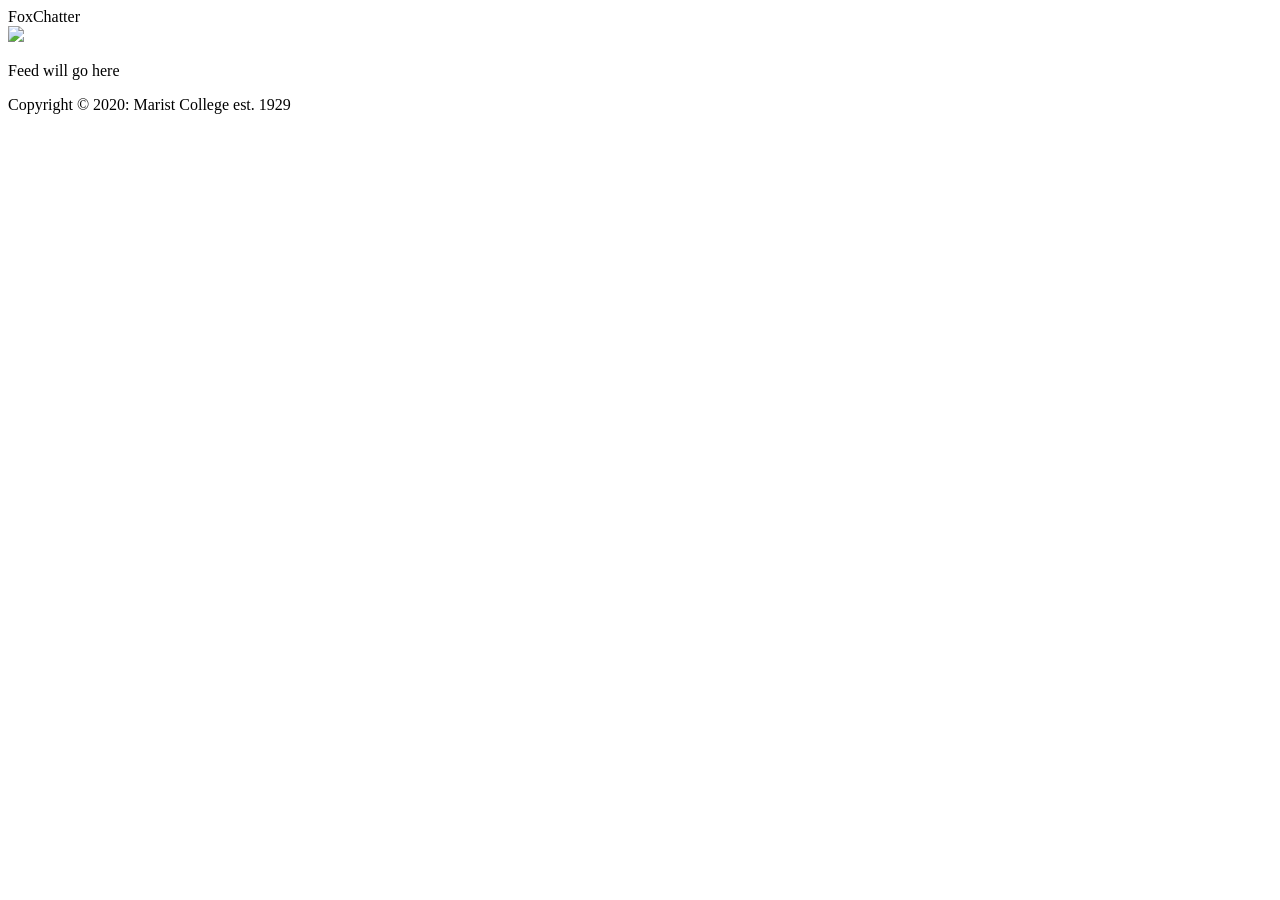
==== client/views/feed.html @ 0ad5d1e6 "addcss" ====
<!doctype html>
<html>
  <head>
    <title>FoxChatter Newsfeed</title>
    <meta charset="utf-8"/>

  </head>
  <body>
    <header>
      <!--Site Name-->
      FoxChatter
      <!--MyMarist Portal-->
      <div id="portal_button">
        <img src = "/images/redfox.png">
      </div>  
      <div id = "newsfeed">
        <p> Feed will go here </p>
      </div>
    </header>
    <main>

    </main>
    <footer>
      <p id="site_info">Copyright &copy; 2020: Marist College est. 1929</p>
    </footer>

  </body>
</html>
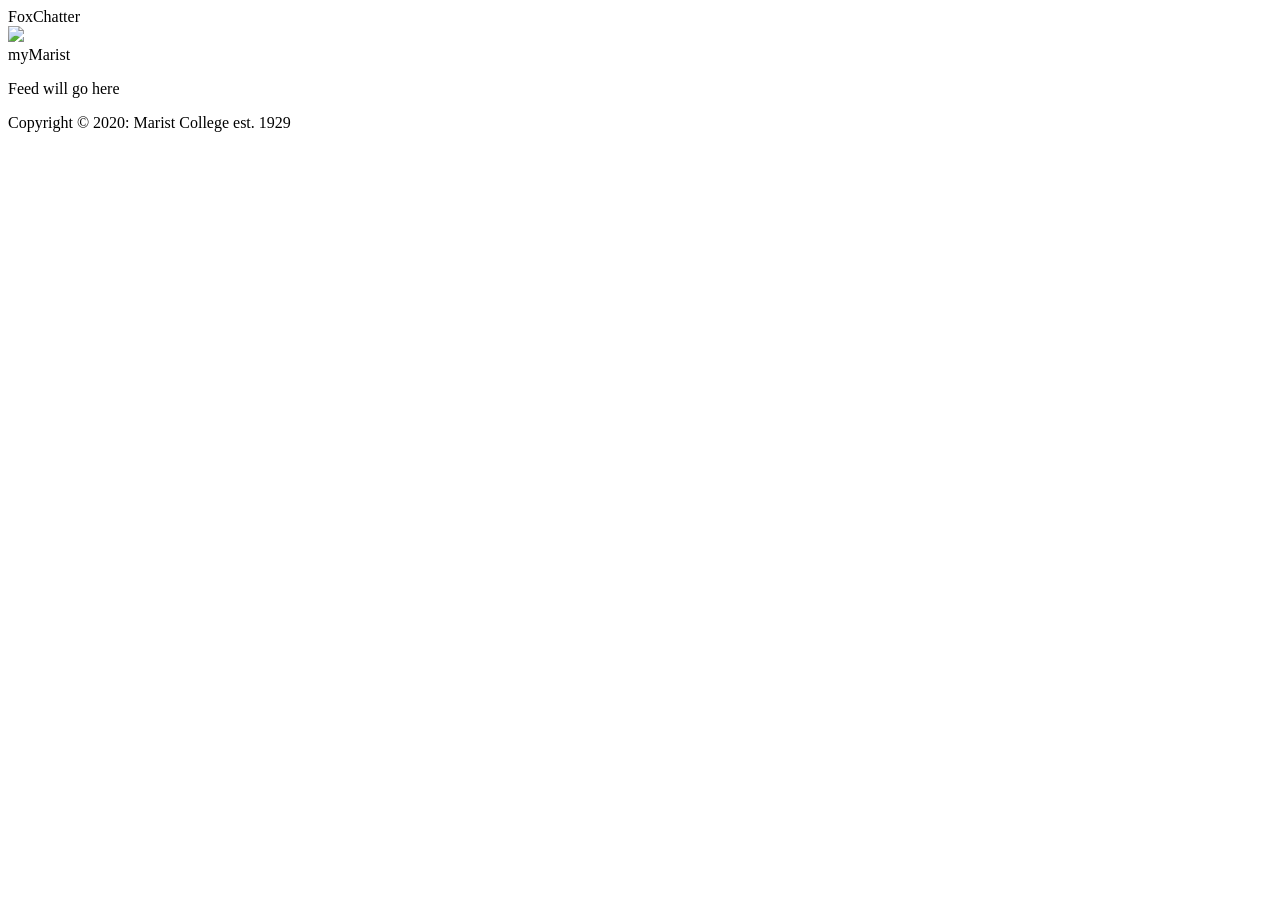
==== commit 6542741e: "addcss" ====
--- a/client/views/feed.html
+++ b/client/views/feed.html
@@ -2,6 +2,8 @@
 <html>
   <head>
     <title>FoxChatter Newsfeed</title>
+      <link rel="stylesheet" type="text/css" href="/css/global.css">
+      <link rel="stylesheet" type="text/css" href="/css/feed.css">
     <meta charset="utf-8"/>
 
   </head>
@@ -11,14 +13,14 @@
       FoxChatter
       <!--MyMarist Portal-->
       <div id="portal_button">
-        <img src = "/images/redfox.png">
-      </div>  
+        <img src = "https://www.nicepng.com/png/full/3-35566_hello-kitty-logo-hello-kitty-head-png.png">
+      </div> 
+       <span> myMarist </span>
+    </header>
+    <main>
       <div id = "newsfeed">
         <p> Feed will go here </p>
       </div>
-    </header>
-    <main>
-
     </main>
     <footer>
       <p id="site_info">Copyright &copy; 2020: Marist College est. 1929</p>
